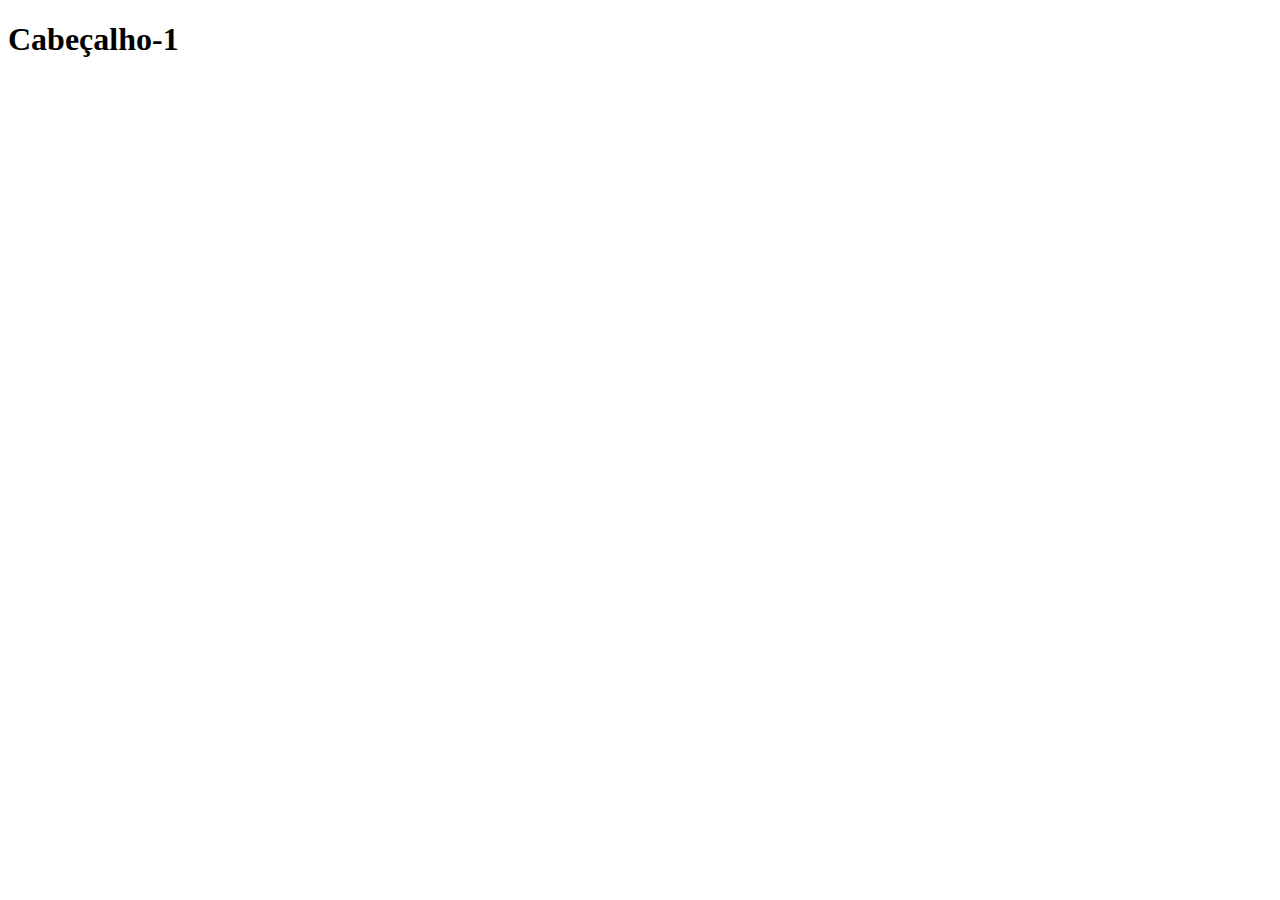
==== index.html @ 3f4aa8b9 "estrutura basica html" ====
<!DOCTYPE html>
<html lang="pt-br">
    <head>
        <meta charset="UTF-8"/> 
        <meta name="viewport" content="width=device-widht, initial-scale=1.0"/>
        <title> Exemplo basico HTML</title>
    </head>
    <body>
    <h1>Cabeçalho-1</h1>
    </body>
</html>
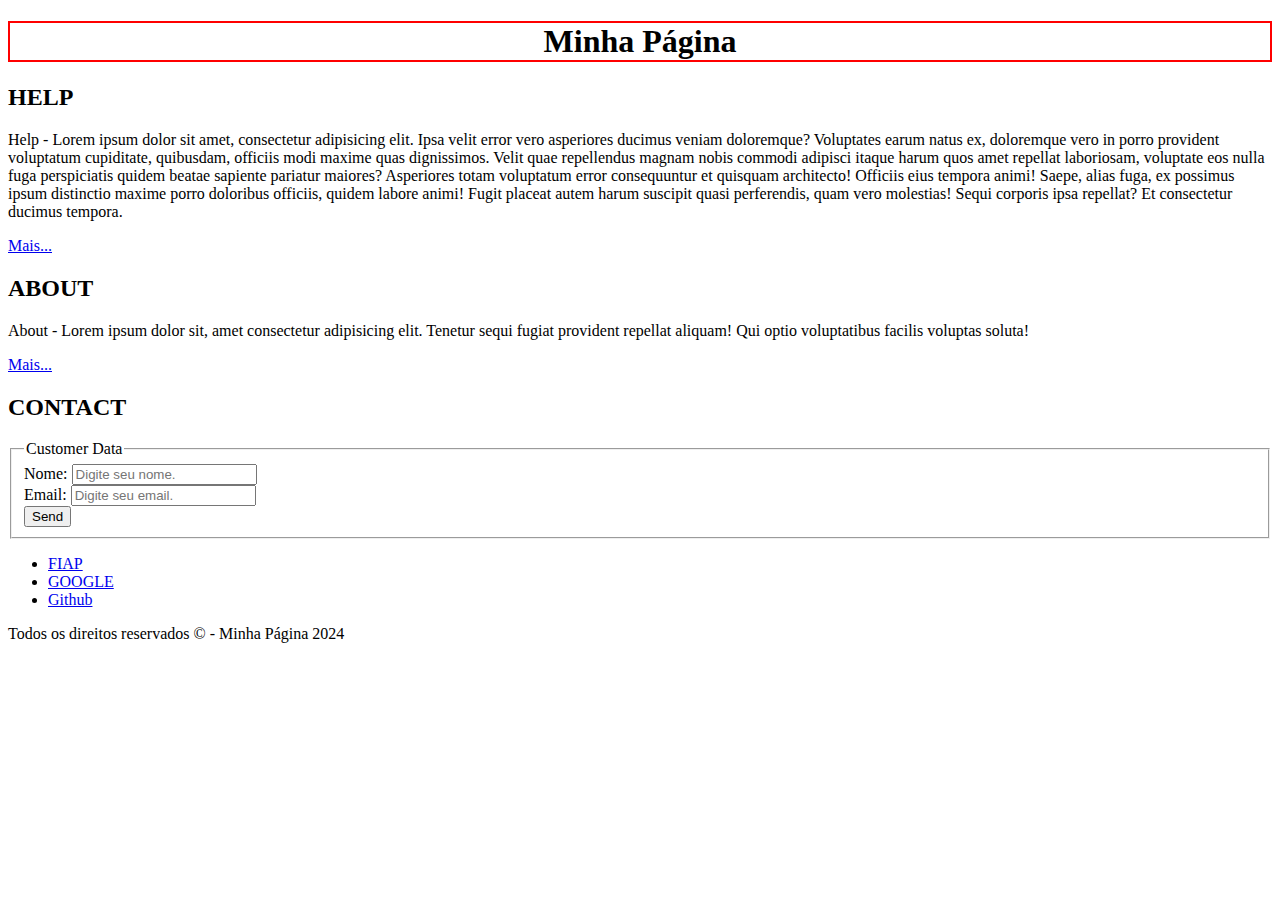
==== commit 1f3377f3: "Refatorando o projeto e adicionando novas seções" ====
--- a/index.html
+++ b/index.html
@@ -1,11 +1,71 @@
+<!-- Este é um comentário em HTML. -->
 <!DOCTYPE html>
+<!-- Este é o DTD do HTML 5. -->
+
 <html lang="pt-br">
-    <head>
-        <meta charset="UTF-8"/> 
-        <meta name="viewport" content="width=device-widht, initial-scale=1.0"/>
-        <title> Exemplo basico HTML</title>
-    </head>
-    <body>
-    <h1>Cabeçalho-1</h1>
-    </body>
-</html>+  <head>
+    <meta charset="UTF-8" />
+    <meta name="viewport" content="width=device-width, initial-scale=1.0" />
+    <title>Página Básica</title>
+  </head>
+  <body>
+    <div class="container">
+      <header class="cabecalho">
+        <h1 style="text-align: center; border: solid 2px #ff0000">
+          Minha Página
+        </h1>
+
+      
+      </header>
+
+      <section class="conteudo">
+        <div>
+          <h2>HELP</h2>
+          <p>Help - Lorem ipsum dolor sit amet, consectetur adipisicing elit. Ipsa velit error vero asperiores ducimus veniam doloremque? Voluptates earum natus ex, doloremque vero in porro provident voluptatum cupiditate, quibusdam, officiis modi maxime quas dignissimos. Velit quae repellendus magnam nobis commodi adipisci itaque harum quos amet repellat laboriosam, voluptate eos nulla fuga perspiciatis quidem beatae sapiente pariatur maiores? Asperiores totam voluptatum error consequuntur et quisquam architecto! Officiis eius tempora animi! Saepe, alias fuga, ex possimus ipsum distinctio maxime porro doloribus officiis, quidem labore animi! Fugit placeat autem harum suscipit quasi perferendis, quam vero molestias! Sequi corporis ipsa repellat? Et consectetur ducimus tempora.</p>
+          <a href="#">Mais...</a>
+        </div>
+        <div>
+          <h2>ABOUT</h2>
+          <p>About - Lorem ipsum dolor sit, amet consectetur adipisicing elit. Tenetur sequi fugiat provident repellat aliquam! Qui optio voluptatibus facilis voluptas soluta!</p>
+          <a href="#">Mais...</a>
+        </div>
+        <div>
+          <h2>CONTACT</h2>
+          <form>
+            <fieldset>
+              <legend>Customer Data</legend>
+              <div>
+                <label for="idNm">Nome:</label>
+                <input type="text"  name="txtNm" id="idNm" placeholder="Digite seu nome."/>
+              </div>
+              <div>
+                <label for="idEmail">Email:</label>
+                <input type="email"  name="txtEmail" id="idEmail" placeholder="Digite seu email."/>
+              </div>
+              <div>
+                <button type="button">Send</button>
+              </div>
+            </fieldset>
+          </form>
+        </div>
+      </section>
+
+      <footer class="rodape">
+        <nav>
+          <!-- Unordered List-->
+          <ul>
+            <!-- List Item-->
+            <li><a href="https://www2.fiap.com.br" target="_blank">FIAP</a></li>
+            <li>
+              <a href="https://www.google.com.br" target="_blank">GOOGLE</a>
+            </li>
+            <li><a href="https://github.com" target="_blank">Github</a></li>
+            <!-- List Item-->
+          </ul>
+        </nav>
+        <p>Todos os direitos reservados &copy; - Minha Página 2024</p>
+      </footer>
+
+    </div>
+  </body>
+</html>
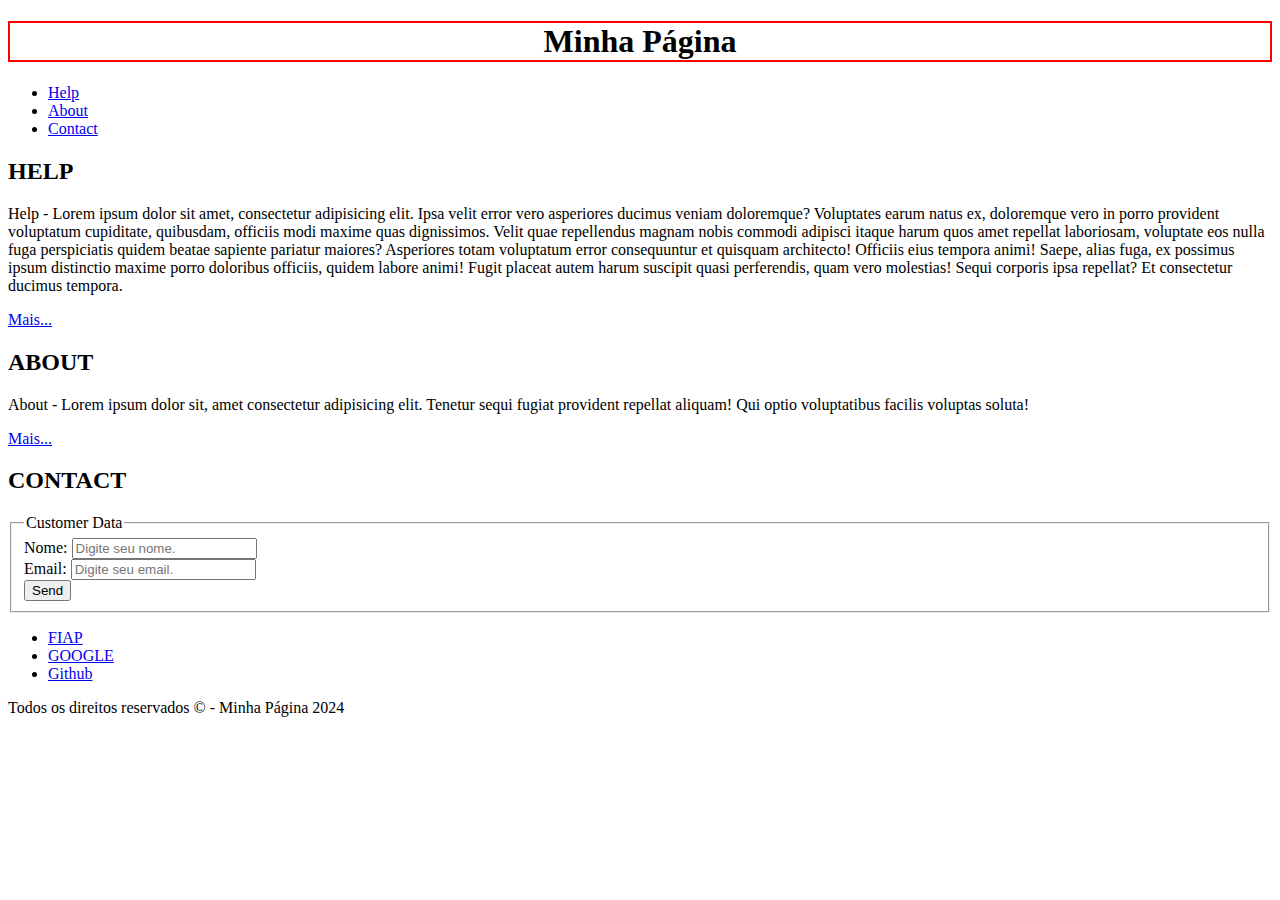
==== commit 99658cca: "Adicionando o menu do Cabeçalho." ====
--- a/index.html
+++ b/index.html
@@ -3,69 +3,87 @@
 <!-- Este é o DTD do HTML 5. -->
 
 <html lang="pt-br">
-  <head>
+
+<head>
     <meta charset="UTF-8" />
     <meta name="viewport" content="width=device-width, initial-scale=1.0" />
     <title>Página Básica</title>
-  </head>
-  <body>
+</head>
+
+<body>
     <div class="container">
-      <header class="cabecalho">
-        <h1 style="text-align: center; border: solid 2px #ff0000">
-          Minha Página
-        </h1>
+        <header class="cabecalho">
+            <h1 style="text-align: center; border: solid 2px #ff0000">
+                Minha Página
+            </h1>
 
-      
-      </header>
+            <nav>
+                <ul>
+                    <li><a href="#">Help</a></li>
+                    <li><a href="#">About</a></li>
+                    <li><a href="#">Contact</a></li>
+                </ul>
+            </nav>
 
-      <section class="conteudo">
-        <div>
-          <h2>HELP</h2>
-          <p>Help - Lorem ipsum dolor sit amet, consectetur adipisicing elit. Ipsa velit error vero asperiores ducimus veniam doloremque? Voluptates earum natus ex, doloremque vero in porro provident voluptatum cupiditate, quibusdam, officiis modi maxime quas dignissimos. Velit quae repellendus magnam nobis commodi adipisci itaque harum quos amet repellat laboriosam, voluptate eos nulla fuga perspiciatis quidem beatae sapiente pariatur maiores? Asperiores totam voluptatum error consequuntur et quisquam architecto! Officiis eius tempora animi! Saepe, alias fuga, ex possimus ipsum distinctio maxime porro doloribus officiis, quidem labore animi! Fugit placeat autem harum suscipit quasi perferendis, quam vero molestias! Sequi corporis ipsa repellat? Et consectetur ducimus tempora.</p>
-          <a href="#">Mais...</a>
-        </div>
-        <div>
-          <h2>ABOUT</h2>
-          <p>About - Lorem ipsum dolor sit, amet consectetur adipisicing elit. Tenetur sequi fugiat provident repellat aliquam! Qui optio voluptatibus facilis voluptas soluta!</p>
-          <a href="#">Mais...</a>
-        </div>
-        <div>
-          <h2>CONTACT</h2>
-          <form>
-            <fieldset>
-              <legend>Customer Data</legend>
-              <div>
-                <label for="idNm">Nome:</label>
-                <input type="text"  name="txtNm" id="idNm" placeholder="Digite seu nome."/>
-              </div>
-              <div>
-                <label for="idEmail">Email:</label>
-                <input type="email"  name="txtEmail" id="idEmail" placeholder="Digite seu email."/>
-              </div>
-              <div>
-                <button type="button">Send</button>
-              </div>
-            </fieldset>
-          </form>
-        </div>
-      </section>
+        </header>
 
-      <footer class="rodape">
-        <nav>
-          <!-- Unordered List-->
-          <ul>
-            <!-- List Item-->
-            <li><a href="https://www2.fiap.com.br" target="_blank">FIAP</a></li>
-            <li>
-              <a href="https://www.google.com.br" target="_blank">GOOGLE</a>
-            </li>
-            <li><a href="https://github.com" target="_blank">Github</a></li>
-            <!-- List Item-->
-          </ul>
-        </nav>
-        <p>Todos os direitos reservados &copy; - Minha Página 2024</p>
-      </footer>
+        <section class="conteudo">
+            <div>
+                <h2>HELP</h2>
+                <p>Help - Lorem ipsum dolor sit amet, consectetur adipisicing elit. Ipsa velit error vero asperiores
+                    ducimus veniam doloremque? Voluptates earum natus ex, doloremque vero in porro provident voluptatum
+                    cupiditate, quibusdam, officiis modi maxime quas dignissimos. Velit quae repellendus magnam nobis
+                    commodi adipisci itaque harum quos amet repellat laboriosam, voluptate eos nulla fuga perspiciatis
+                    quidem beatae sapiente pariatur maiores? Asperiores totam voluptatum error consequuntur et quisquam
+                    architecto! Officiis eius tempora animi! Saepe, alias fuga, ex possimus ipsum distinctio maxime
+                    porro doloribus officiis, quidem labore animi! Fugit placeat autem harum suscipit quasi perferendis,
+                    quam vero molestias! Sequi corporis ipsa repellat? Et consectetur ducimus tempora.</p>
+                <a href="#">Mais...</a>
+            </div>
+            <div>
+                <h2>ABOUT</h2>
+                <p>About - Lorem ipsum dolor sit, amet consectetur adipisicing elit. Tenetur sequi fugiat provident
+                    repellat aliquam! Qui optio voluptatibus facilis voluptas soluta!</p>
+                <a href="#">Mais...</a>
+            </div>
+            <div>
+                <h2>CONTACT</h2>
+                <form>
+                    <fieldset>
+                        <legend>Customer Data</legend>
+                        <div>
+                            <label for="idNm">Nome:</label>
+                            <input type="text" name="txtNm" id="idNm" placeholder="Digite seu nome." />
+                        </div>
+                        <div>
+                            <label for="idEmail">Email:</label>
+                            <input type="email" name="txtEmail" id="idEmail" placeholder="Digite seu email." />
+                        </div>
+                        <div>
+                            <button type="button">Send</button>
+                        </div>
+                    </fieldset>
+                </form>
+            </div>
+        </section>
+
+        <footer class="rodape">
+            <nav>
+                <!-- Unordered List-->
+                <ul>
+                    <!-- List Item-->
+                    <li><a href="https://www2.fiap.com.br" target="_blank">FIAP</a></li>
+                    <li>
+                        <a href="https://www.google.com.br" target="_blank">GOOGLE</a>
+                    </li>
+                    <li><a href="https://github.com" target="_blank">Github</a></li>
+                    <!-- List Item-->
+                </ul>
+            </nav>
+            <p>Todos os direitos reservados &copy; - Minha Página 2024</p>
+        </footer>
 
     </div>
-  </body>
-</html>
+</body>
+
+</html>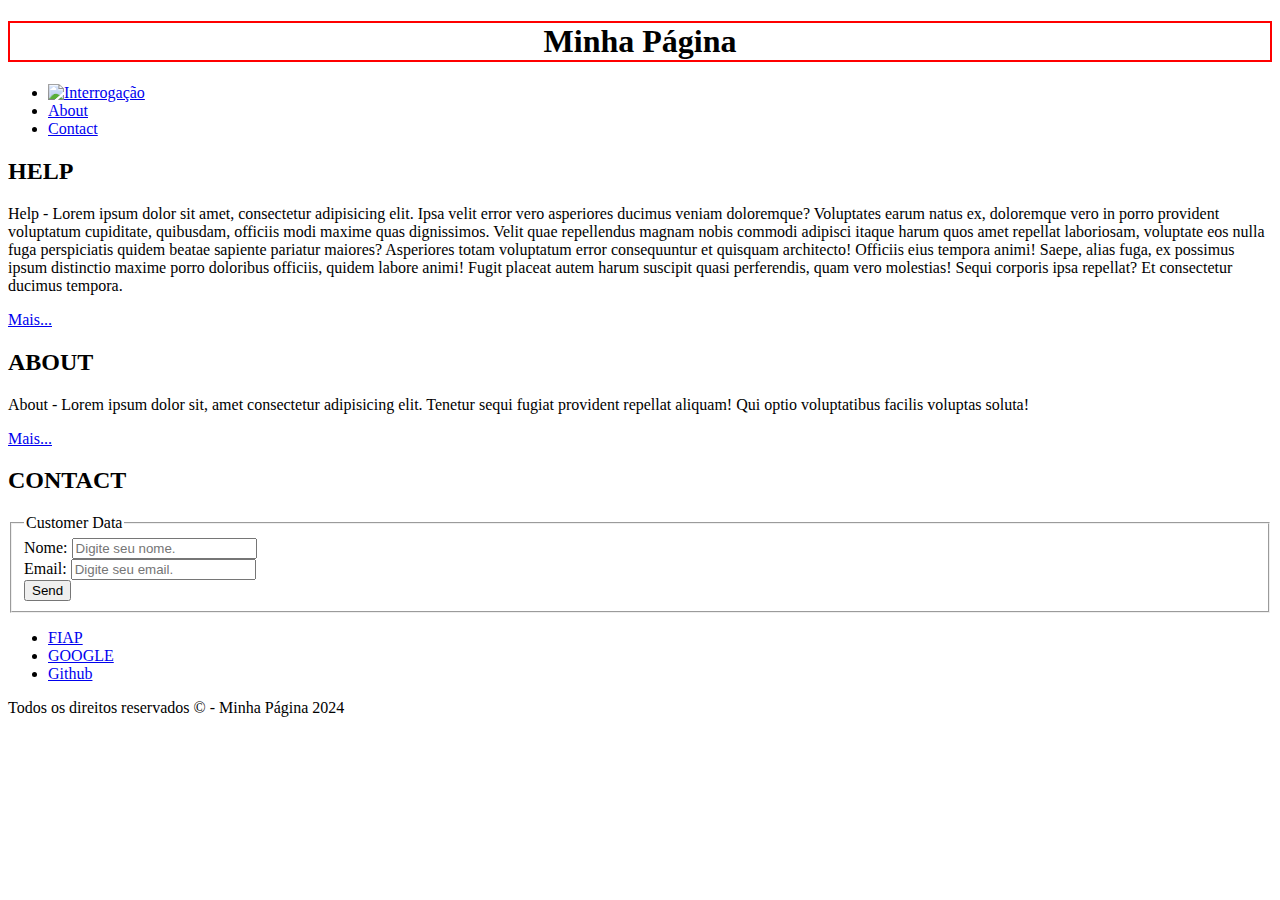
==== commit 9cedfaae: "Adicionando as paginas e imagens" ====
--- a/index.html
+++ b/index.html
@@ -3,87 +3,76 @@
 <!-- Este é o DTD do HTML 5. -->
 
 <html lang="pt-br">
-
-<head>
+  <head>
     <meta charset="UTF-8" />
     <meta name="viewport" content="width=device-width, initial-scale=1.0" />
     <title>Página Básica</title>
-</head>
+  </head>
+  <body>
+    <div class="container">
+      <header class="cabecalho">
+        <h1 style="text-align: center; border: solid 2px #ff0000">
+          Minha Página
+        </h1>
 
-<body>
-    <div class="container">
-        <header class="cabecalho">
-            <h1 style="text-align: center; border: solid 2px #ff0000">
-                Minha Página
-            </h1>
+        <nav>
+          <ul>
+            <li> <a href="./paginas/help.html">  <img src="./img/icons8-ajuda-50.png" alt="Interrogação" width="5%"> </a> </li>
+            <li><a href="#">About</a></li>
+            <li><a href="#">Contact</a></li>
+          </ul>
+        </nav>
+      
+      </header>
 
-            <nav>
-                <ul>
-                    <li><a href="#">Help</a></li>
-                    <li><a href="#">About</a></li>
-                    <li><a href="#">Contact</a></li>
-                </ul>
-            </nav>
+      <section class="conteudo">
+        <div>
+          <h2>HELP</h2>
+          <p>Help - Lorem ipsum dolor sit amet, consectetur adipisicing elit. Ipsa velit error vero asperiores ducimus veniam doloremque? Voluptates earum natus ex, doloremque vero in porro provident voluptatum cupiditate, quibusdam, officiis modi maxime quas dignissimos. Velit quae repellendus magnam nobis commodi adipisci itaque harum quos amet repellat laboriosam, voluptate eos nulla fuga perspiciatis quidem beatae sapiente pariatur maiores? Asperiores totam voluptatum error consequuntur et quisquam architecto! Officiis eius tempora animi! Saepe, alias fuga, ex possimus ipsum distinctio maxime porro doloribus officiis, quidem labore animi! Fugit placeat autem harum suscipit quasi perferendis, quam vero molestias! Sequi corporis ipsa repellat? Et consectetur ducimus tempora.</p>
+          <a href="#">Mais...</a>
+        </div>
+        <div>
+          <h2>ABOUT</h2>
+          <p>About - Lorem ipsum dolor sit, amet consectetur adipisicing elit. Tenetur sequi fugiat provident repellat aliquam! Qui optio voluptatibus facilis voluptas soluta!</p>
+          <a href="#">Mais...</a>
+        </div>
+        <div>
+          <h2>CONTACT</h2>
+          <form>
+            <fieldset>
+              <legend>Customer Data</legend>
+              <div>
+                <label for="idNm">Nome:</label>
+                <input type="text"  name="txtNm" id="idNm" placeholder="Digite seu nome."/>
+              </div>
+              <div>
+                <label for="idEmail">Email:</label>
+                <input type="email"  name="txtEmail" id="idEmail" placeholder="Digite seu email."/>
+              </div>
+              <div>
+                <button type="button">Send</button>
+              </div>
+            </fieldset>
+          </form>
+        </div>
+      </section>
 
-        </header>
-
-        <section class="conteudo">
-            <div>
-                <h2>HELP</h2>
-                <p>Help - Lorem ipsum dolor sit amet, consectetur adipisicing elit. Ipsa velit error vero asperiores
-                    ducimus veniam doloremque? Voluptates earum natus ex, doloremque vero in porro provident voluptatum
-                    cupiditate, quibusdam, officiis modi maxime quas dignissimos. Velit quae repellendus magnam nobis
-                    commodi adipisci itaque harum quos amet repellat laboriosam, voluptate eos nulla fuga perspiciatis
-                    quidem beatae sapiente pariatur maiores? Asperiores totam voluptatum error consequuntur et quisquam
-                    architecto! Officiis eius tempora animi! Saepe, alias fuga, ex possimus ipsum distinctio maxime
-                    porro doloribus officiis, quidem labore animi! Fugit placeat autem harum suscipit quasi perferendis,
-                    quam vero molestias! Sequi corporis ipsa repellat? Et consectetur ducimus tempora.</p>
-                <a href="#">Mais...</a>
-            </div>
-            <div>
-                <h2>ABOUT</h2>
-                <p>About - Lorem ipsum dolor sit, amet consectetur adipisicing elit. Tenetur sequi fugiat provident
-                    repellat aliquam! Qui optio voluptatibus facilis voluptas soluta!</p>
-                <a href="#">Mais...</a>
-            </div>
-            <div>
-                <h2>CONTACT</h2>
-                <form>
-                    <fieldset>
-                        <legend>Customer Data</legend>
-                        <div>
-                            <label for="idNm">Nome:</label>
-                            <input type="text" name="txtNm" id="idNm" placeholder="Digite seu nome." />
-                        </div>
-                        <div>
-                            <label for="idEmail">Email:</label>
-                            <input type="email" name="txtEmail" id="idEmail" placeholder="Digite seu email." />
-                        </div>
-                        <div>
-                            <button type="button">Send</button>
-                        </div>
-                    </fieldset>
-                </form>
-            </div>
-        </section>
-
-        <footer class="rodape">
-            <nav>
-                <!-- Unordered List-->
-                <ul>
-                    <!-- List Item-->
-                    <li><a href="https://www2.fiap.com.br" target="_blank">FIAP</a></li>
-                    <li>
-                        <a href="https://www.google.com.br" target="_blank">GOOGLE</a>
-                    </li>
-                    <li><a href="https://github.com" target="_blank">Github</a></li>
-                    <!-- List Item-->
-                </ul>
-            </nav>
-            <p>Todos os direitos reservados &copy; - Minha Página 2024</p>
-        </footer>
+      <footer class="rodape">
+        <nav>
+          <!-- Unordered List-->
+          <ul>
+            <!-- List Item-->
+            <li><a href="https://www2.fiap.com.br" target="_blank">FIAP</a></li>
+            <li>
+              <a href="https://www.google.com.br" target="_blank">GOOGLE</a>
+            </li>
+            <li><a href="https://github.com" target="_blank">Github</a></li>
+            <!-- List Item-->
+          </ul>
+        </nav>
+        <p>Todos os direitos reservados &copy; - Minha Página 2024</p>
+      </footer>
 
     </div>
-</body>
-
-</html>+  </body>
+</html>
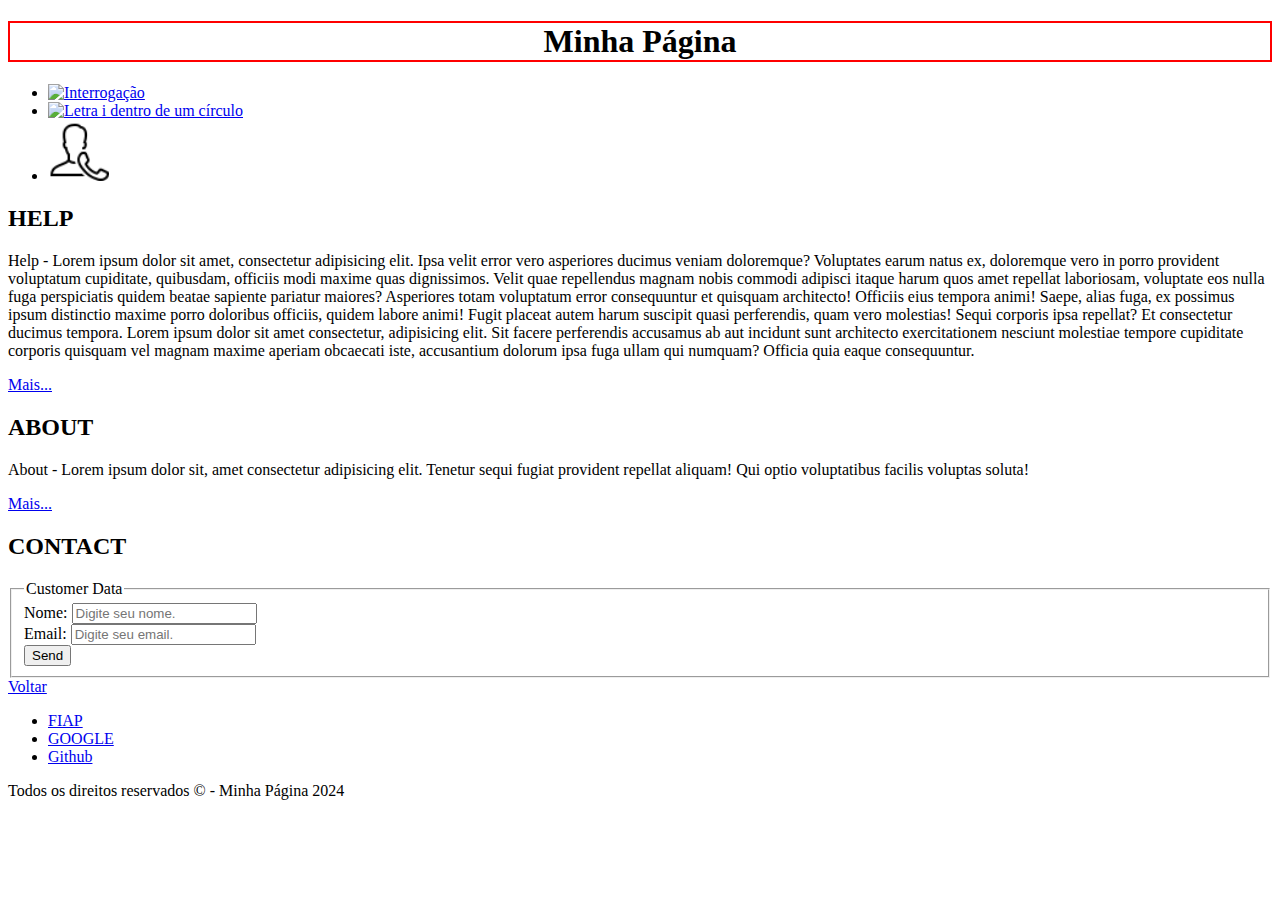
==== commit 1bbf2c68: "Refatoracao das imagens, criacao dos links e ajustes html." ====
--- a/index.html
+++ b/index.html
@@ -9,6 +9,7 @@
     <title>Página Básica</title>
   </head>
   <body>
+    <span id="topo"></span>
     <div class="container">
       <header class="cabecalho">
         <h1 style="text-align: center; border: solid 2px #ff0000">
@@ -17,9 +18,9 @@
 
         <nav>
           <ul>
-            <li> <a href="./paginas/help.html">  <img src="./img/icons8-ajuda-50.png" alt="Interrogação" width="5%"> </a> </li>
-            <li><a href="#">About</a></li>
-            <li><a href="#">Contact</a></li>
+            <li> <a href="./paginas/help.html"><img src="./img/question.png" alt="Interrogação" width="5%"> </a> </li>
+            <li><a href="./paginas/about.html"> <img src="./img/info.png" alt="Letra i dentro de um círculo" width="5%"> </a></li>
+            <li><a href="#contact"><img src="./img/contact.png" alt="Envelope com cartas." width="5%"></a></li>
           </ul>
         </nav>
       
@@ -28,7 +29,7 @@
       <section class="conteudo">
         <div>
           <h2>HELP</h2>
-          <p>Help - Lorem ipsum dolor sit amet, consectetur adipisicing elit. Ipsa velit error vero asperiores ducimus veniam doloremque? Voluptates earum natus ex, doloremque vero in porro provident voluptatum cupiditate, quibusdam, officiis modi maxime quas dignissimos. Velit quae repellendus magnam nobis commodi adipisci itaque harum quos amet repellat laboriosam, voluptate eos nulla fuga perspiciatis quidem beatae sapiente pariatur maiores? Asperiores totam voluptatum error consequuntur et quisquam architecto! Officiis eius tempora animi! Saepe, alias fuga, ex possimus ipsum distinctio maxime porro doloribus officiis, quidem labore animi! Fugit placeat autem harum suscipit quasi perferendis, quam vero molestias! Sequi corporis ipsa repellat? Et consectetur ducimus tempora.</p>
+          <p>Help - Lorem ipsum dolor sit amet, consectetur adipisicing elit. Ipsa velit error vero asperiores ducimus veniam doloremque? Voluptates earum natus ex, doloremque vero in porro provident voluptatum cupiditate, quibusdam, officiis modi maxime quas dignissimos. Velit quae repellendus magnam nobis commodi adipisci itaque harum quos amet repellat laboriosam, voluptate eos nulla fuga perspiciatis quidem beatae sapiente pariatur maiores? Asperiores totam voluptatum error consequuntur et quisquam architecto! Officiis eius tempora animi! Saepe, alias fuga, ex possimus ipsum distinctio maxime porro doloribus officiis, quidem labore animi! Fugit placeat autem harum suscipit quasi perferendis, quam vero molestias! Sequi corporis ipsa repellat? Et consectetur ducimus tempora. Lorem ipsum dolor sit amet consectetur, adipisicing elit. Sit facere perferendis accusamus ab aut incidunt sunt architecto exercitationem nesciunt molestiae tempore cupiditate corporis quisquam vel magnam maxime aperiam obcaecati iste, accusantium dolorum ipsa fuga ullam qui numquam? Officia quia eaque consequuntur.</p>
           <a href="#">Mais...</a>
         </div>
         <div>
@@ -36,7 +37,7 @@
           <p>About - Lorem ipsum dolor sit, amet consectetur adipisicing elit. Tenetur sequi fugiat provident repellat aliquam! Qui optio voluptatibus facilis voluptas soluta!</p>
           <a href="#">Mais...</a>
         </div>
-        <div>
+        <div id="contact">
           <h2>CONTACT</h2>
           <form>
             <fieldset>
@@ -53,6 +54,7 @@
                 <button type="button">Send</button>
               </div>
             </fieldset>
+            <a href="#topo">Voltar</a>
           </form>
         </div>
       </section>
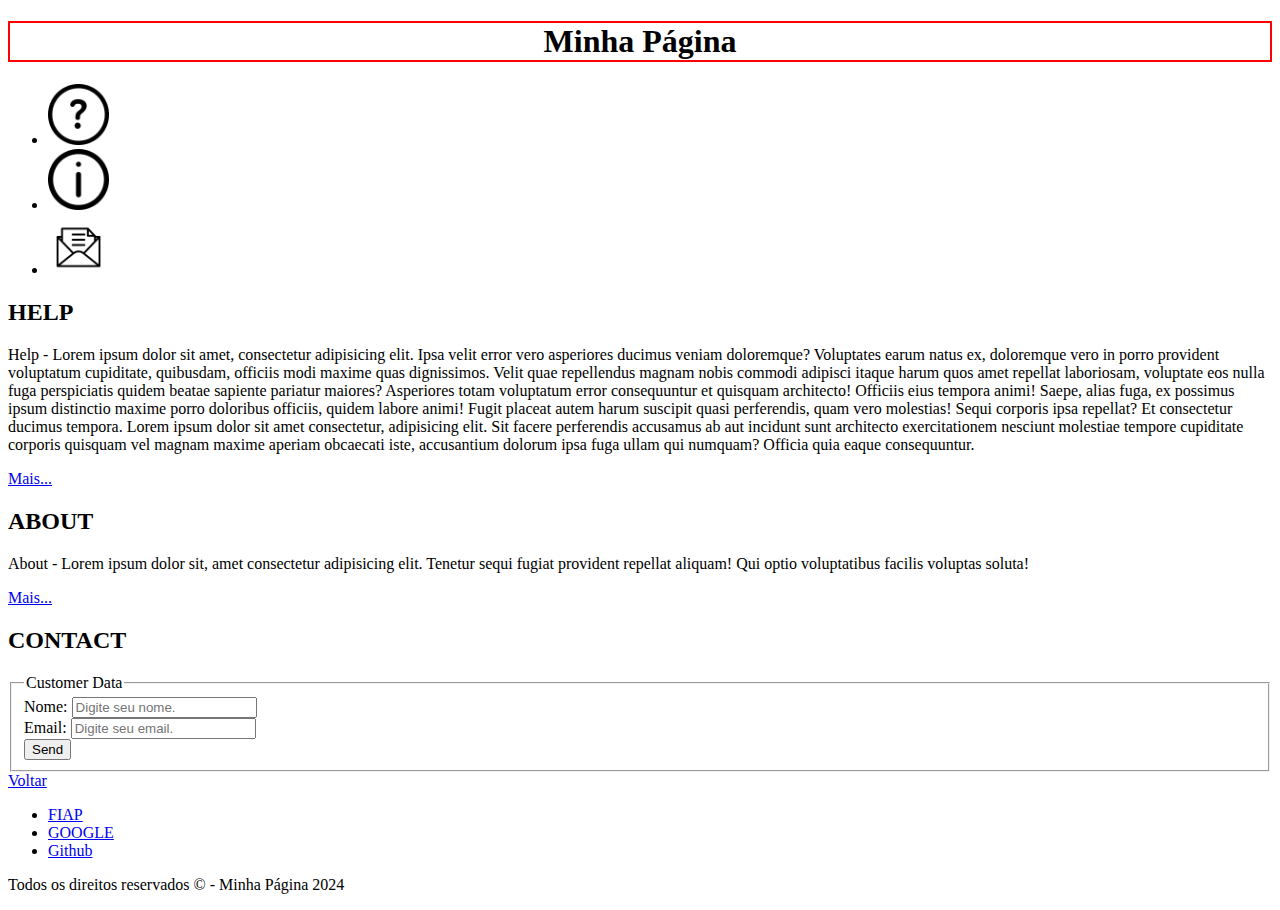
==== commit 401282bb: "Refatoracao das imagens e ajustes html." ====
--- a/index.html
+++ b/index.html
@@ -6,7 +6,7 @@
   <head>
     <meta charset="UTF-8" />
     <meta name="viewport" content="width=device-width, initial-scale=1.0" />
-    <title>Página Básica</title>
+    <title>HOME</title>
   </head>
   <body>
     <span id="topo"></span>
@@ -19,7 +19,7 @@
         <nav>
           <ul>
             <li> <a href="./paginas/help.html"><img src="./img/question.png" alt="Interrogação" width="5%"> </a> </li>
-            <li><a href="./paginas/about.html"> <img src="./img/info.png" alt="Letra i dentro de um círculo" width="5%"> </a></li>
+            <li><a href="./paginas/about.html"> <img src="./img/about.png.png" alt="Letra i dentro de um círculo" width="5%"> </a></li>
             <li><a href="#contact"><img src="./img/contact.png" alt="Envelope com cartas." width="5%"></a></li>
           </ul>
         </nav>
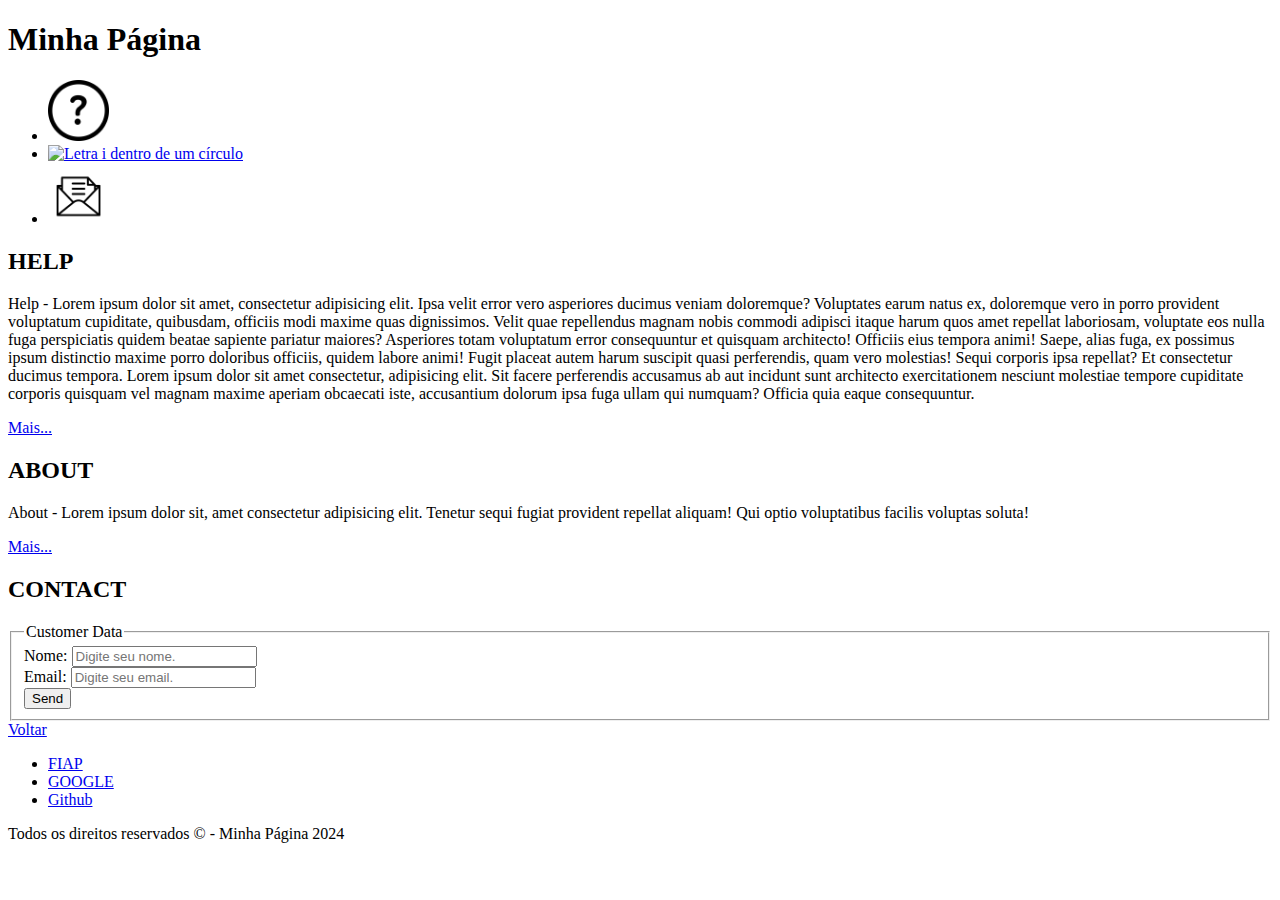
==== commit 5d8dd3a0: "Adicionando o estilo." ====
--- a/index.html
+++ b/index.html
@@ -7,19 +7,22 @@
     <meta charset="UTF-8" />
     <meta name="viewport" content="width=device-width, initial-scale=1.0" />
     <title>HOME</title>
+
+    <link rel="stylesheet" href="./css/reset.css">
+    <link rel="stylesheet" href="./css/style.css">
+
   </head>
+
   <body>
     <span id="topo"></span>
     <div class="container">
       <header class="cabecalho">
-        <h1 style="text-align: center; border: solid 2px #ff0000">
-          Minha Página
-        </h1>
+        <h1>Minha Página</h1>
 
         <nav>
           <ul>
             <li> <a href="./paginas/help.html"><img src="./img/question.png" alt="Interrogação" width="5%"> </a> </li>
-            <li><a href="./paginas/about.html"> <img src="./img/about.png.png" alt="Letra i dentro de um círculo" width="5%"> </a></li>
+            <li><a href="./paginas/about.html"> <img src="./img/info.png" alt="Letra i dentro de um círculo" width="5%"> </a></li>
             <li><a href="#contact"><img src="./img/contact.png" alt="Envelope com cartas." width="5%"></a></li>
           </ul>
         </nav>
--- a/css/style.css
+++ b/css/style.css
@@ -0,0 +1,5 @@
+
+/* Este é um comentário em CSS */
+/* Aqui está um comentário de várias linhas
+   que é muito longo e será dividido em várias linhas
+   para facilitar a leitura. */
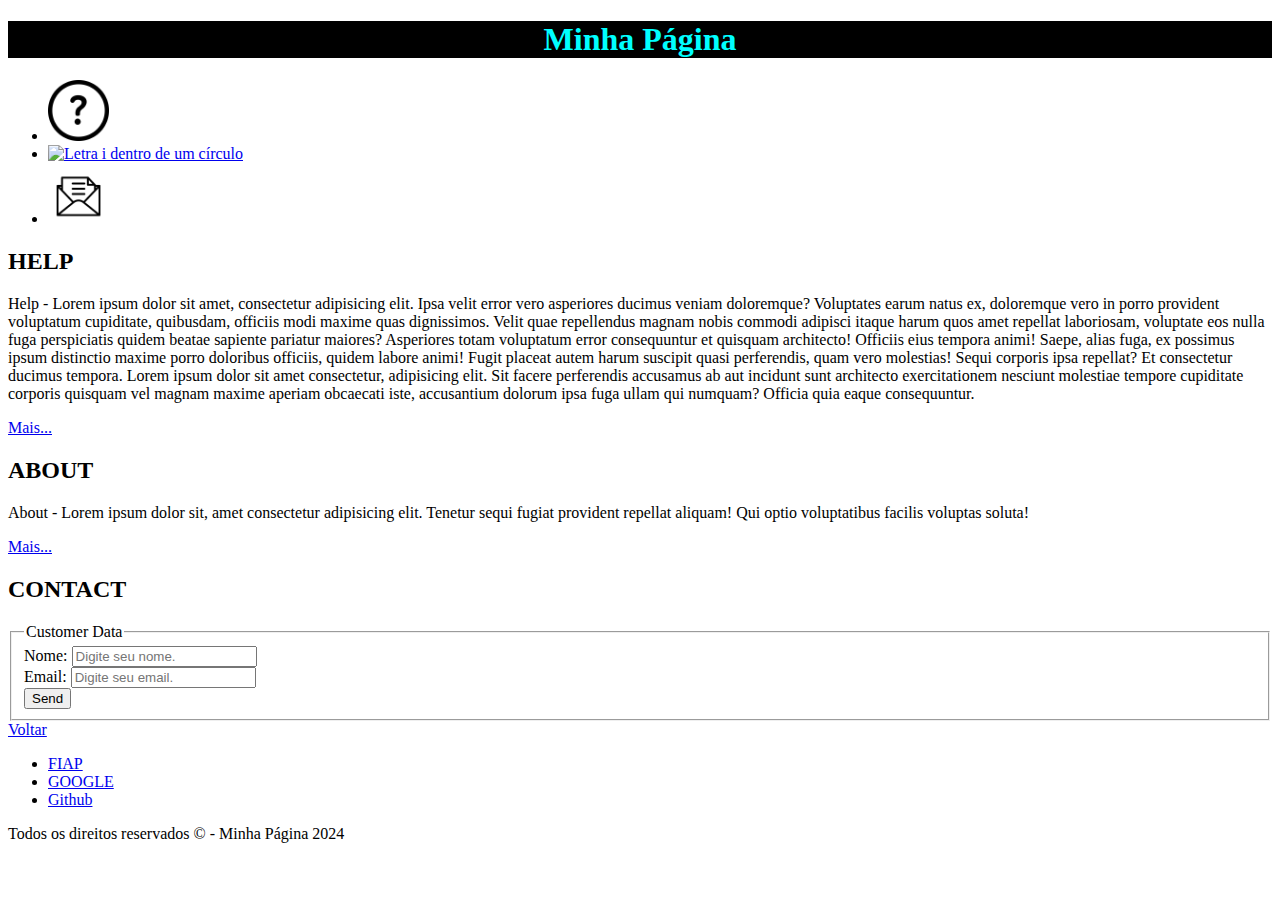
==== commit 726253c1: "Refatorando o estilo." ====
--- a/index.html
+++ b/index.html
@@ -7,9 +7,20 @@
     <meta charset="UTF-8" />
     <meta name="viewport" content="width=device-width, initial-scale=1.0" />
     <title>HOME</title>
+    <style>
+      
+      h1{
 
+        text-align: center;
+        background-color: black;
+        color: aqua;
+        }
+
+    </style>
     <link rel="stylesheet" href="./css/reset.css">
     <link rel="stylesheet" href="./css/style.css">
+
+
 
   </head>
 
